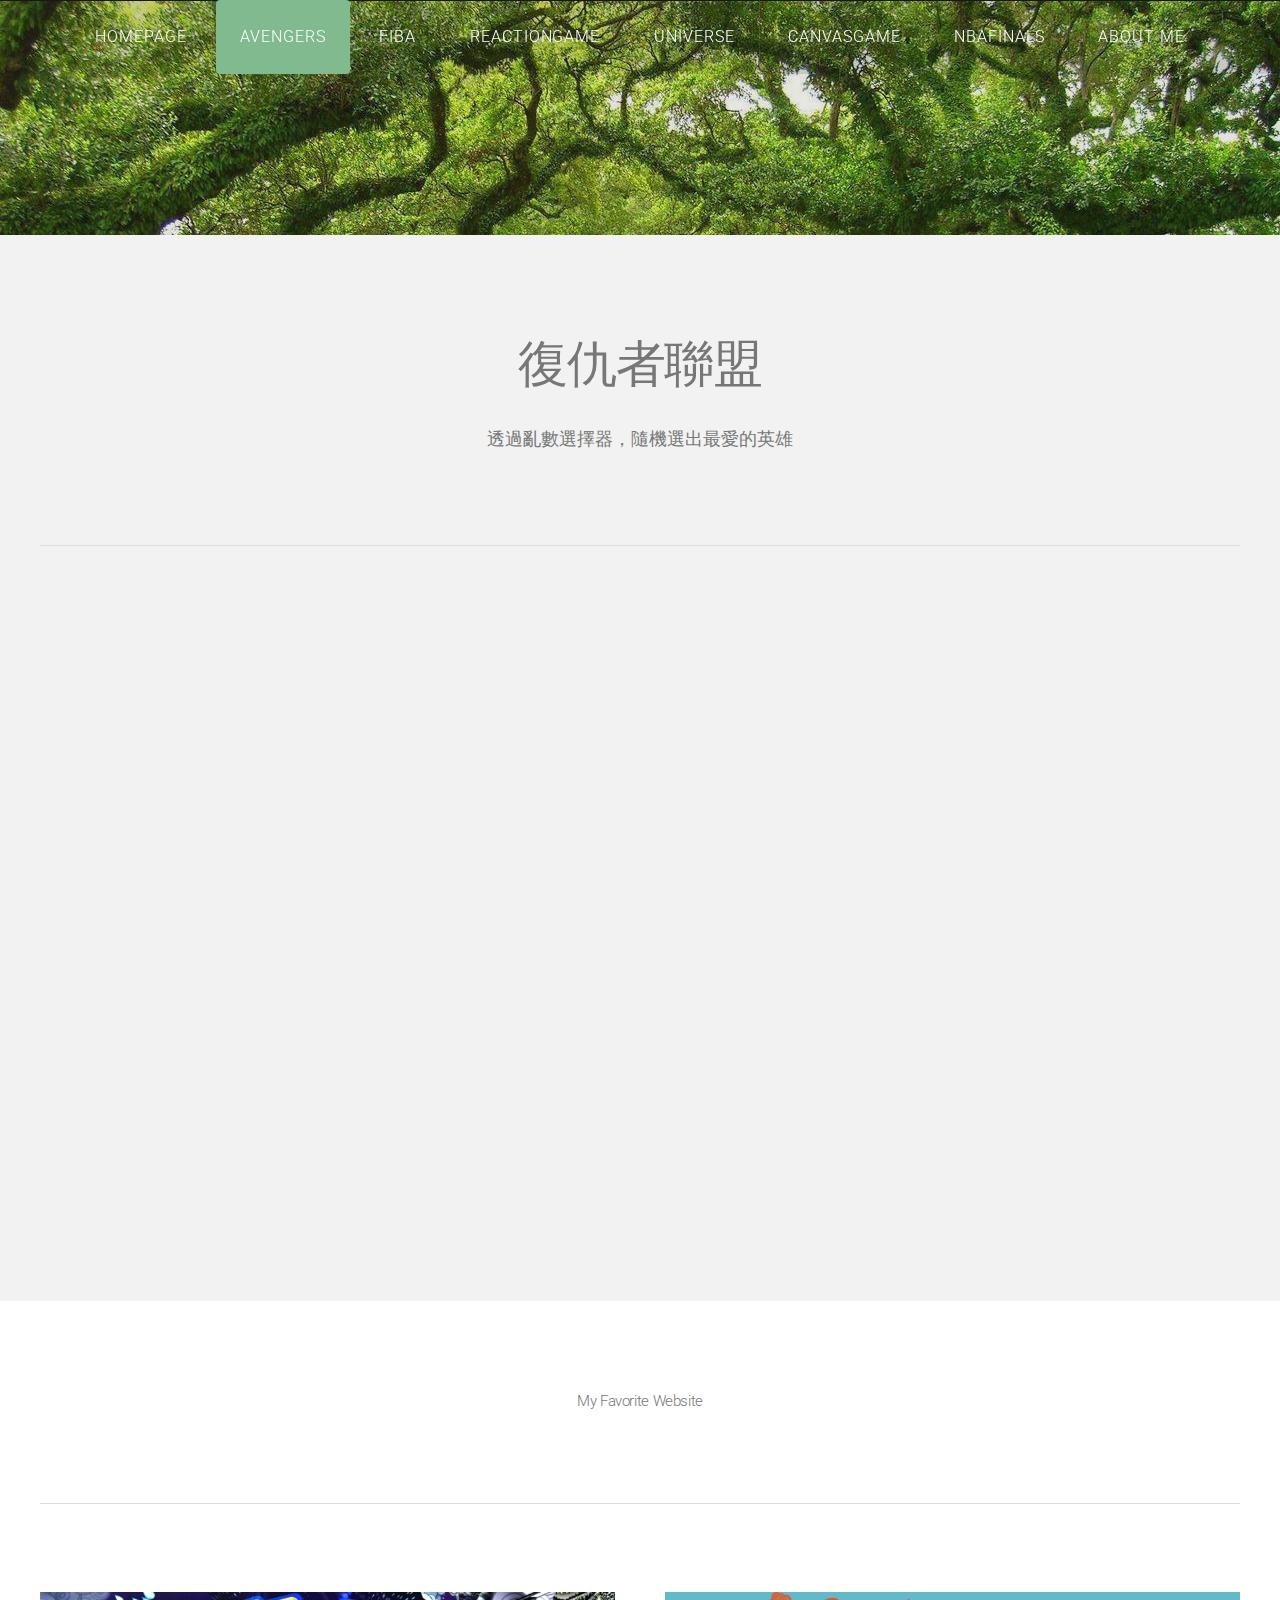
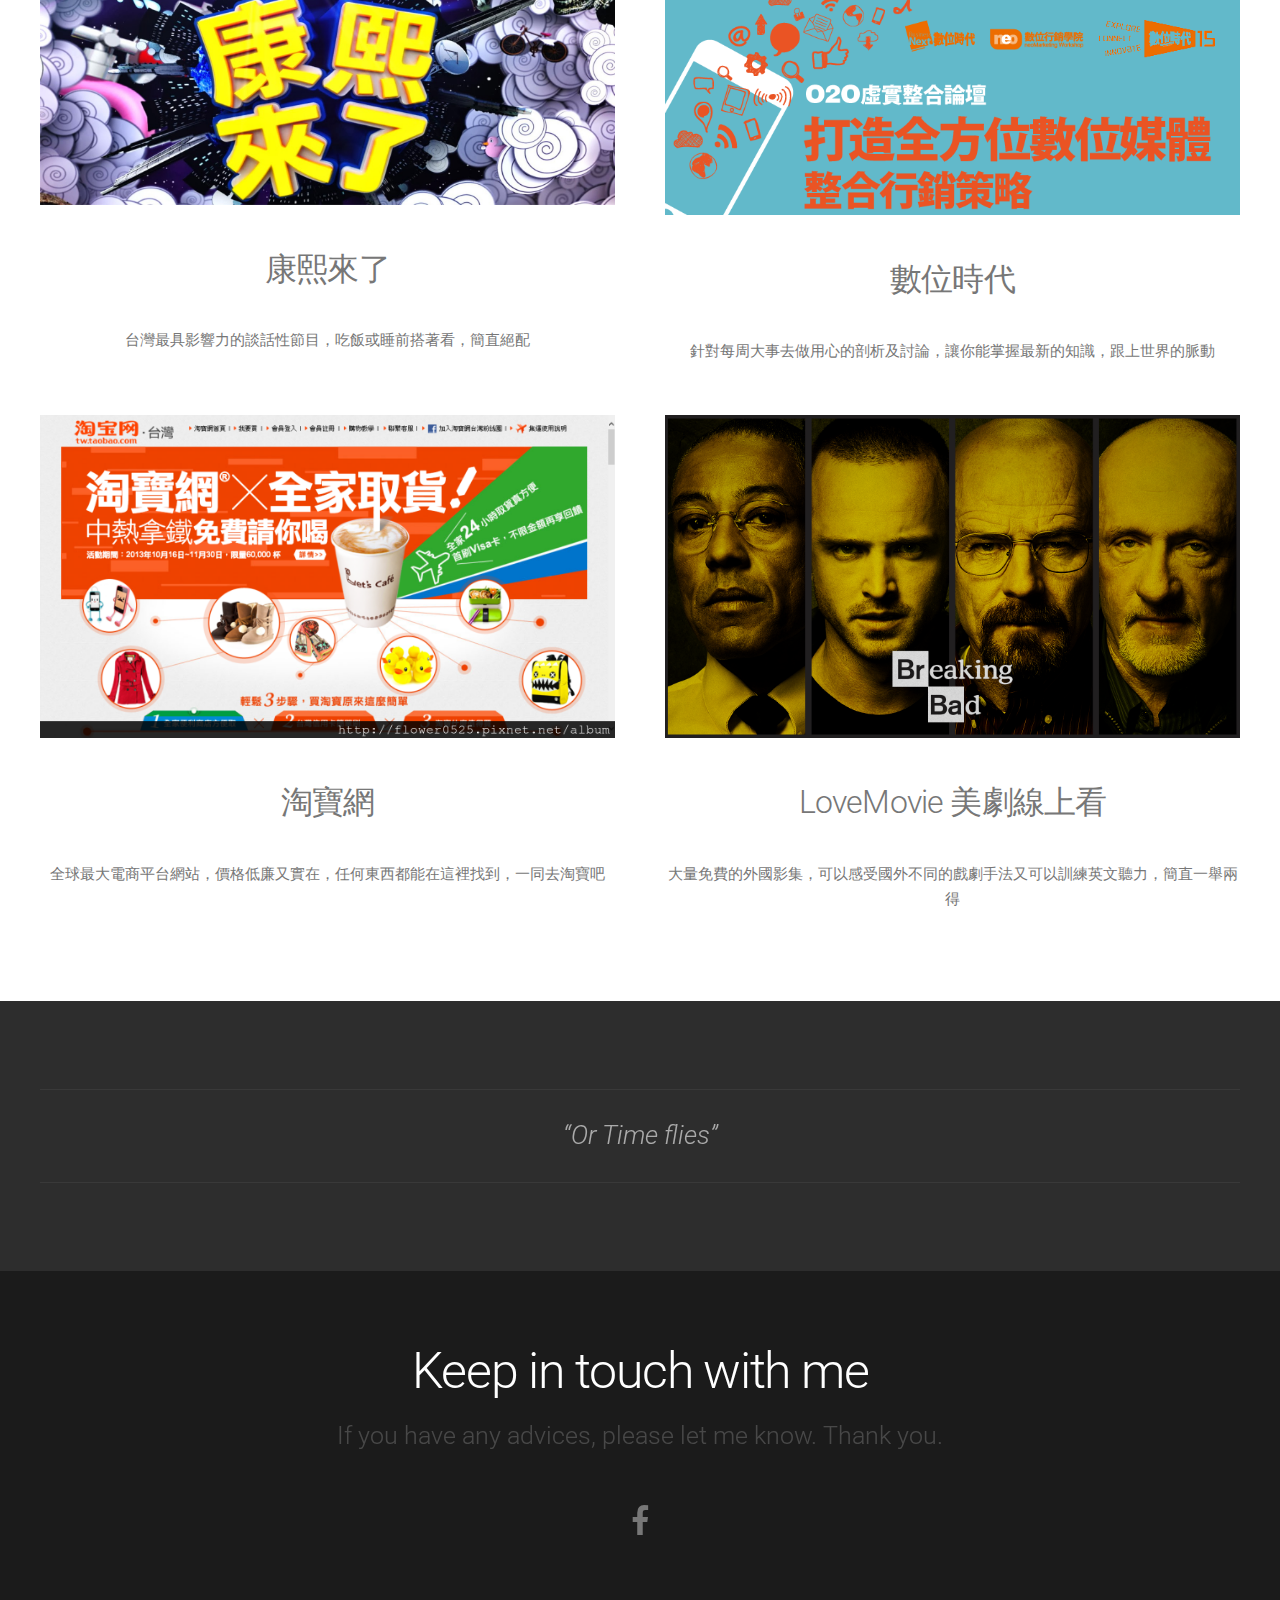
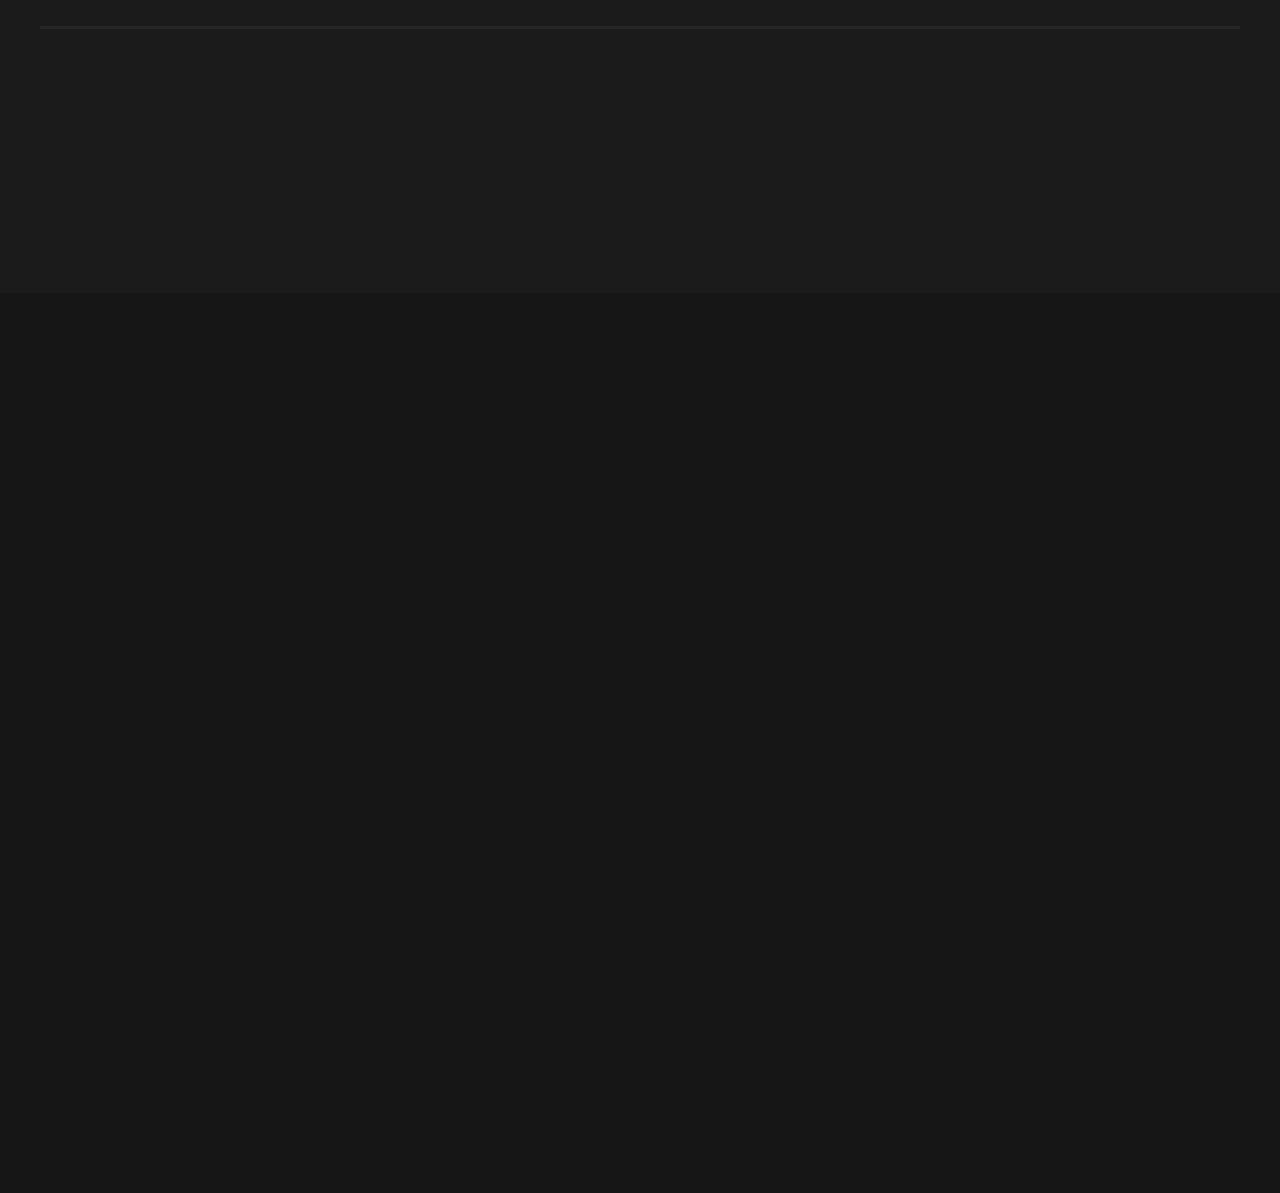
==== Template/index1.html @ 56930faa "Add files via upload" ====
<html>
	<head>
		<title>MikeWebsite</title>
		<meta http-equiv="content-type" content="text/html; charset=utf-8" />
		<meta name="description" content="" />
		<meta name="keywords" content="" />
		<link href='http://fonts.googleapis.com/css?family=Roboto:400,100,300,700,500,900' rel='stylesheet' type='text/css'>
		<script src="http://ajax.googleapis.com/ajax/libs/jquery/1.11.0/jquery.min.js"></script>
		<script src="js/skel.min.js"></script>
		<script src="js/skel-panels.min.js"></script>
		<script src="js/init.js"></script>
		<noscript>
			<link rel="stylesheet" href="css/skel-noscript.css" />
			<link rel="stylesheet" href="css/style.css" />
			<link rel="stylesheet" href="css/style-desktop.css" />
		</noscript>
	</head>
	<body class="homepage">

	<!-- Header -->
		<div id="header">
			<div id="nav-wrapper"> 
				<!-- Nav -->
				<nav id="nav">
					<ul>
						<li><a href="index.html" >Homepage</a></li>
                        <li class="active"><a href="index1.html" class="button button-style">Avengers</a></li>
						<li><a href="index2.html">FIBA</a></li>
						<li><a href="index3.html">ReactionGame</a></li>
                        <li><a href="index4.html">Universe</a></li>
                        <li><a href="index5.html">CanvasGame</a></li>
                        <li><a href="index6.html">NBAFinals</a></li>
                        <li><a href="intro.html">About me</a></li>
					</ul>
				</nav>
			</div>
			

	<!-- Featured -->
		<div id="featured">
			<div class="container">
				<header>
					<h2>復仇者聯盟</h2>
				</header>
				<p>透過亂數選擇器，隨機選出最愛的英雄 </p>
				<hr />
                <iframe src="https://tookapillinibiza.github.io/HTML_HW1_RandomSelector/index.html" width="800" height="550" scrolling="no"></iframe>
            </div>
        </div>
                
<!-- Main -->
		<div id="main">
			<div id="content" class="container">
                <h2>My Favorite Website</h2>
                <hr>
				<div class="row">
					<section class="6u">
						<a href="https://www.youtube.com/channel/UC-z9BI8hMHNPrvnccyWgjyg" class="image full"><img src="images/kesi.jpg" alt=""></a>
						<header>
							<h2>康熙來了</h2>
						</header>
						<p>台灣最具影響力的談話性節目，吃飯或睡前搭著看，簡直絕配</p>
					</section>				
					<section class="6u">
						<a href="http://www.bnext.com.tw/" class="image full"><img src="images/media.jpg" alt=""></a>
						<header>
							<h2>數位時代</h2>
						</header>
						<p>針對每周大事去做用心的剖析及討論，讓你能掌握最新的知識，跟上世界的脈動</p>
					</section>				
				</div>

				<div class="row">
					<section class="6u">
						<a href="https://world.taobao.com/" class="image full"><img src="images/taobao.jpg" alt=""></a>
						<header>
							<h2>淘寶網</h2>
						</header>
						<p>全球最大電商平台網站，價格低廉又實在，任何東西都能在這裡找到，一同去淘寶吧</p>
					</section>				
					<section class="6u">
						<a href="http://www.lm-us.com/%E7%B5%95%E5%91%BD%E6%AF%92%E5%B8%AB-%E7%AC%AC1%E5%AD%A3%E7%AC%AC1%E9%9B%86-breaking-bad-s1ep1-%E7%BE%8E%E5%8A%87%E7%B7%9A%E4%B8%8A%E7%9C%8B/" class="image full"><img src="images/breakingbad.jpg" alt=""></a>
						<header>
							<h2>LoveMovie 美劇線上看</h2>
						</header>
						<p>大量免費的外國影集，可以感受國外不同的戲劇手法又可以訓練英文聽力，簡直一舉兩得</p>
					</section>				
				</div>
			
			</div>
		</div>

	<!-- Tweet -->
		<div id="tweet">
			<div class="container">
				<section>
					<blockquote>&ldquo;Or Time flies&rdquo;</blockquote>
				</section>
			</div>
		</div>

	<!-- Footer -->
		<div id="footer">
			<div class="container">
				<section>
					<header>
						<h2>Keep in touch with me</h2>
						<span class="byline">If you have any advices, please let me know. Thank you.</span>
					</header>
					<ul class="contact">
						
						<li class="active"><a href="https://www.facebook.com/chunyueh.chiu" class="fa fa-facebook"><span>Facebook</span></a></li>
						
					</ul>
				</section>
			</div>
		</div>

	<!-- Copyright -->
		<div id="copyright">
			<div class="container">
			</div>
		</div>

	</body>
</html>
---- Template/css/skel-noscript.css ----
/* Resets (http://meyerweb.com/eric/tools/css/reset/ | v2.0 | 20110126 | License: none (public domain)) */

	html,body,div,span,applet,object,iframe,h1,h2,h3,h4,h5,h6,p,blockquote,pre,a,abbr,acronym,address,big,cite,code,del,dfn,em,img,ins,kbd,q,s,samp,small,strike,strong,sub,sup,tt,var,b,u,i,center,dl,dt,dd,ol,ul,li,fieldset,form,label,legend,table,caption,tbody,tfoot,thead,tr,th,td,article,aside,canvas,details,embed,figure,figcaption,footer,header,hgroup,menu,nav,output,ruby,section,summary,time,mark,audio,video{margin:0;padding:0;border:0;font-size:100%;font:inherit;vertical-align:baseline;}article,aside,details,figcaption,figure,footer,header,hgroup,menu,nav,section{display:block;}body{line-height:1;}ol,ul{list-style:none;}blockquote,q{quotes:none;}blockquote:before,blockquote:after,q:before,q:after{content:'';content:none;}table{border-collapse:collapse;border-spacing:0;}body{-webkit-text-size-adjust:none}

/* Box Model */

	*, *:before, *:after {
		-moz-box-sizing: border-box;
		-webkit-box-sizing: border-box;
		-o-box-sizing: border-box;
		-ms-box-sizing: border-box;
		box-sizing: border-box;
	}

/* Container */

	body {
		min-width: 1200px;
	}

	.container {
		width: 1200px;
		margin-left: auto;
		margin-right: auto;
	}

	/* Modifiers */
	
		.container.small {
			width: 900px;
		}

		.container.big {
			width: 100%;
			max-width: 1500px;
			min-width: 1200px;
		}

/* Grid */

	/* Cells */

		.\31 2u { width: 100% }
		.\31 1u { width: 91.6666666667% }
		.\31 0u { width: 83.3333333333% }
		.\39 u { width: 75% }
		.\38 u { width: 66.6666666667% }
		.\37 u { width: 58.3333333333% }
		.\36 u { width: 50% }
		.\35 u { width: 41.6666666667% }
		.\34 u { width: 33.3333333333% }
		.\33 u { width: 25% }
		.\32 u { width: 16.6666666667% }
		.\31 u { width: 8.3333333333% }
		.\-11u { margin-left: 91.6666666667% }
		.\-10u { margin-left: 83.3333333333% }
		.\-9u { margin-left: 75% }
		.\-8u { margin-left: 66.6666666667% }
		.\-7u { margin-left: 58.3333333333% }
		.\-6u { margin-left: 50% }
		.\-5u { margin-left: 41.6666666667% }
		.\-4u { margin-left: 33.3333333333%; 
                margin-top : 33.3333333333%;}
		.\-3u { margin-left: 25% }
		.\-2u { margin-left: 16.6666666667% }
		.\-1u { margin-left: 8.3333333333% }

		.row > * {
			padding: 50px 0 0 50px;
			float: left;
			-moz-box-sizing: border-box;
			-webkit-box-sizing: border-box;
			-o-box-sizing: border-box;
			-ms-box-sizing: border-box;
			box-sizing: border-box;
		}

		.row + .row > * {
			padding-top: 100px;
		}

		.row {
            margin-top: 50px;
			margin-left: -50px;
		}

	/* Rows */

		.row:after {
			content: '';
			display: block;
			clear: both;
			height: 0;
		}

		.row:first-child > * {
			padding-top: 0;
		}

		.row > * {
			padding-top: 0;
		}

		/* Modifiers */

			/* Flush */

				.row.flush {
					margin-left: 0;
				}

				.row.flush > * {
					padding: 0 !important;
				}

			/* Quarter */

				.row.quarter > * {
					padding: 12.5px 0 0 12.5px;
				}

				.row.quarter + .row.quarter > * {
					padding-top: 12.5px;
				}

				.row.quarter {
					margin-left: -12.5px;
				}

			/* Half */

				.row.half > * {
					padding: 25px 0 0 25px;
				}

				.row.half + .row.half > * {
					padding-top: 25px;
				}

				.row.half {
					margin-left: -25px;
				}

			/* One and (a) Half */

				.row.oneandhalf > * {
					padding: 75px 0 0 75px;
				}

				.row.oneandhalf + .row.oneandhalf > * {
					padding-top: 75px;
				}

				.row.oneandhalf {
					margin-left: -75px;
				}

			/* Double */

				.row.double > * {
					padding: 100px 0 0 100px;
				}

				.row.double + .row.double > * {
					padding-top: 100px;
				}

				.row.double {
					margin-left: -100px;
				}
---- Template/css/style.css ----
/*
	Linear by TEMPLATED
    templated.co @templatedco
    Released for free under the Creative Commons Attribution 3.0 license (templated.co/license)
*/

@charset 'UTF-8';

@font-face{font-family:'FontAwesome';src:url('font/fontawesome-webfont.eot?v=4.0.1');src:url('font/fontawesome-webfont.eot?#iefix&v=4.0.1') format('embedded-opentype'),url('font/fontawesome-webfont.woff?v=4.0.1') format('woff'),url('font/fontawesome-webfont.ttf?v=4.0.1') format('truetype'),url('font/fontawesome-webfont.svg?v=4.0.1#fontawesomeregular') format('svg');font-weight:normal;font-style:normal}

/*********************************************************************************/
/* Basic                                                                         */
/*********************************************************************************/

	body
	{
		margin: 0;
		padding: 0;
		background: #161616;
	}

	body,input,textarea,select
	{
		font-family: 'Roboto', sans-serif;
		font-size: 11pt;
		font-weight: 300;
		line-height: 1.75em;
		color: #777;
	}

	h1,h2,h3,h4,h5,h6
	{
		font-weight: 300;
		color: #777;
	}
	
		h2
		{
			letter-spacing: -0.025em;
		}
	
		h1 a, h2 a, h3 a, h4 a, h5 a, h6 a
		{
			color: inherit;
			text-decoration: none;
		}
		
	strong, b
	{
		font-weight: 500;
		color: #000000;
	}
	
	em, i
	{
		font-style: italic;
	}

	a
	{
		text-decoration: none;
		color: #80BA8E;
	}
	
	a:hover
	{
		text-decoration: underline;
	}

	sub
	{
		position: relative;
		top: 0.5em;
		font-size: 0.8em;
	}
	
	sup
	{
		position: relative;
		top: -0.5em;
		font-size: 0.8em;
	}
	
	hr
	{
		border: 0;
		border-top: solid 1px #ddd;
		margin: 6em 0 0 0;
		padding: 6em 0 0 0;
	}
	
	blockquote
	{
		border-left: solid 0.5em #ddd;
		padding: 1em 0 1em 2em;
		font-style: italic;
	}
	
	p, ul, ol, dl, table
	{
		margin-bottom: 1em;
	}

	header
	{
		margin-bottom: 1.6em;
	}
	
		header h2
		{
		}

		header .byline
		{
			display: block;
			margin: 1.5em 0 0 0;
			padding: 0 0 0.5em 0;
		}
		
	footer
	{
		margin-top: 1em;
	}

	br.clear
	{
		clear: both;
	}

	.pennant
	{
		color: #bbb;
	}

	/* Sections/Articles */
	
		section,
		article
		{
			margin-bottom: 3em;
		}
		
		section > :last-child,
		article > :last-child
		{
			margin-bottom: 0;
		}

		section:last-child,
		article:last-child
		{
			margin-bottom: 0;
		}

		.row > section,
		.row > article
		{
			margin-bottom: 0;
		}

	/* Images */

		.image
		{
			display: inline-block;
		}
		
			.image img
			{
				display: block;
				width: 100%;
			}

			.image.featured
			{
				display: block;
				width: 100%;
				margin: 0 0 2em 0;
			}
			
			.image.full
			{
				display: block;
				width: 100%;
				margin-bottom: 2em;
			}
			
			.image.left
			{
				float: left;
				margin: 0 2em 2em 0;
			}
			
			.image.centered
			{
				display: block;
				margin: 0 0 2em 0;
			}

				.image.centered img
				{
					margin: 0 auto;
					width: auto;
				}

	/* Lists */

		ul.default
		{
			margin: 0;
			padding: 0em 0em 1.5em 0em;
			list-style: none;
		}
		
			ul.default li
			{
				padding: 0.60em 0em;
				font-size: 0.95em;
				border-top: 1px solid;
				border-color: rgba(0,0,0,.1);
			}		
		
			ul.default li:first-child
			{
				padding-top: 0;
				border-top: none;
			}
	
			ul.default {
			}
		
		ul.style li {
			margin: 0;
			padding: 2em 0em 1.5em 0em;
			border-top: 1px solid;
			border-color: rgba(0,0,0,.1);
		}
		
		ul.style li:first-child
		{
			padding-top: 0;
			border-top: none;
		}
		
		ul.style img {
			float: left;
			margin-right: 20px;
		}
		
		ul.style a {
			color: #434343;
		}
		
		ul.style .posted {
			padding: 0em 0em 1em 0em;
			letter-spacing: 1px;
			text-transform: uppercase;
			font-size: 8pt;
			color: #A2A2A2;
		}
		
		ul.style .first {
			padding-top: 0px;
			border-top: none;
		}
							

	/* Buttons */
		
	.button
	{
		position: relative;
		display: inline-block;
		background: #80BA8E;
		padding: 0.8em 2em;
		text-decoration: none !important;
		font-size: 1.2em;
		font-weight: 300;
		color: #FFF !important;
		-moz-transition: color 0.35s ease-in-out, background-color 0.35s ease-in-out;
		-webkit-transition: color 0.35s ease-in-out, background-color 0.35s ease-in-out;
		-o-transition: color 0.35s ease-in-out, background-color 0.35s ease-in-out;
		-ms-transition: color 0.35s ease-in-out, background-color 0.35s ease-in-out;
		transition: color 0.35s ease-in-out, background-color 0.35s ease-in-out;
		text-align: center;
		border-radius: 0.25em;
	}

	.button:hover
	{
		background: #70AA7E;
		color: #FFF !important;
	}

/*********************************************************************************/
/* Icons                                                                         */
/* Powered by Font Awesome by Dave Gandy | http://fontawesome.io                 */
/* Licensed under the SIL OFL 1.1 (font), MIT (CSS)                              */
/*********************************************************************************/

	.fa
	{
		text-decoration: none;
	}

		.fa.solo
		{
		}
		
			.fa.solo span
			{
				display: none;
			}

		.fa:before
		{
			display:inline-block;
			font-family: FontAwesome;
			font-size: 1.25em;
			text-decoration: none;
			font-style: normal;
			font-weight: normal;
			line-height: 1;
			-webkit-font-smoothing:antialiased;
			-moz-osx-font-smoothing:grayscale;
		}

		.fa-lg{font-size:1.3333333333333333em;line-height:.75em;vertical-align:-15%}
		.fa-2x{font-size:2em}
		.fa-3x{font-size:3em}
		.fa-4x{font-size:4em}
		.fa-5x{font-size:5em}
		.fa-fw{width:1.2857142857142858em;text-align:center}
		.fa-ul{padding-left:0;margin-left:2.142857142857143em;list-style-type:none}.fa-ul>li{position:relative}
		.fa-li{position:absolute;left:-2.142857142857143em;width:2.142857142857143em;top:.14285714285714285em;text-align:center}.fa-li.fa-lg{left:-1.8571428571428572em}
		.fa-border{padding:.2em .25em .15em;border:solid .08em #eee;border-radius:.1em}
		.pull-right{float:right}
		.pull-left{float:left}
		.fa.pull-left{margin-right:.3em}
		.fa.pull-right{margin-left:.3em}
		.fa-spin{-webkit-animation:spin 2s infinite linear;-moz-animation:spin 2s infinite linear;-o-animation:spin 2s infinite linear;animation:spin 2s infinite linear}
		@-moz-keyframes spin{0%{-moz-transform:rotate(0deg)} 100%{-moz-transform:rotate(359deg)}}@-webkit-keyframes spin{0%{-webkit-transform:rotate(0deg)} 100%{-webkit-transform:rotate(359deg)}}@-o-keyframes spin{0%{-o-transform:rotate(0deg)} 100%{-o-transform:rotate(359deg)}}@-ms-keyframes spin{0%{-ms-transform:rotate(0deg)} 100%{-ms-transform:rotate(359deg)}}@keyframes spin{0%{transform:rotate(0deg)} 100%{transform:rotate(359deg)}}.fa-rotate-90{filter:progid:DXImageTransform.Microsoft.BasicImage(rotation=1);-webkit-transform:rotate(90deg);-moz-transform:rotate(90deg);-ms-transform:rotate(90deg);-o-transform:rotate(90deg);transform:rotate(90deg)}
		.fa-rotate-180{filter:progid:DXImageTransform.Microsoft.BasicImage(rotation=2);-webkit-transform:rotate(180deg);-moz-transform:rotate(180deg);-ms-transform:rotate(180deg);-o-transform:rotate(180deg);transform:rotate(180deg)}
		.fa-rotate-270{filter:progid:DXImageTransform.Microsoft.BasicImage(rotation=3);-webkit-transform:rotate(270deg);-moz-transform:rotate(270deg);-ms-transform:rotate(270deg);-o-transform:rotate(270deg);transform:rotate(270deg)}
		.fa-flip-horizontal{filter:progid:DXImageTransform.Microsoft.BasicImage(rotation=0, mirror=1);-webkit-transform:scale(-1, 1);-moz-transform:scale(-1, 1);-ms-transform:scale(-1, 1);-o-transform:scale(-1, 1);transform:scale(-1, 1)}
		.fa-flip-vertical{filter:progid:DXImageTransform.Microsoft.BasicImage(rotation=2, mirror=1);-webkit-transform:scale(1, -1);-moz-transform:scale(1, -1);-ms-transform:scale(1, -1);-o-transform:scale(1, -1);transform:scale(1, -1)}
		.fa-stack{position:relative;display:inline-block;width:2em;height:2em;line-height:2em;vertical-align:middle}
		.fa-stack-1x,.fa-stack-2x{position:absolute;left:0;width:100%;text-align:center}
		.fa-stack-1x{line-height:inherit}
		.fa-stack-2x{font-size:2em}
		.fa-inverse{color:#fff}
		.fa-glass:before{content:"\f000"}
		.fa-music:before{content:"\f001"}
		.fa-search:before{content:"\f002"}
		.fa-envelope-o:before{content:"\f003"}
		.fa-heart:before{content:"\f004"}
		.fa-star:before{content:"\f005"}
		.fa-star-o:before{content:"\f006"}
		.fa-user:before{content:"\f007"}
		.fa-film:before{content:"\f008"}
		.fa-th-large:before{content:"\f009"}
		.fa-th:before{content:"\f00a"}
		.fa-th-list:before{content:"\f00b"}
		.fa-check:before{content:"\f00c"}
		.fa-times:before{content:"\f00d"}
		.fa-search-plus:before{content:"\f00e"}
		.fa-search-minus:before{content:"\f010"}
		.fa-power-off:before{content:"\f011"}
		.fa-signal:before{content:"\f012"}
		.fa-gear:before,.fa-cog:before{content:"\f013"}
		.fa-trash-o:before{content:"\f014"}
		.fa-home:before{content:"\f015"}
		.fa-file-o:before{content:"\f016"}
		.fa-clock-o:before{content:"\f017"}
		.fa-road:before{content:"\f018"}
		.fa-download:before{content:"\f019"}
		.fa-arrow-circle-o-down:before{content:"\f01a"}
		.fa-arrow-circle-o-up:before{content:"\f01b"}
		.fa-inbox:before{content:"\f01c"}
		.fa-play-circle-o:before{content:"\f01d"}
		.fa-rotate-right:before,.fa-repeat:before{content:"\f01e"}
		.fa-refresh:before{content:"\f021"}
		.fa-list-alt:before{content:"\f022"}
		.fa-lock:before{content:"\f023"}
		.fa-flag:before{content:"\f024"}
		.fa-headphones:before{content:"\f025"}
		.fa-volume-off:before{content:"\f026"}
		.fa-volume-down:before{content:"\f027"}
		.fa-volume-up:before{content:"\f028"}
		.fa-qrcode:before{content:"\f029"}
		.fa-barcode:before{content:"\f02a"}
		.fa-tag:before{content:"\f02b"}
		.fa-tags:before{content:"\f02c"}
		.fa-book:before{content:"\f02d"}
		.fa-bookmark:before{content:"\f02e"}
		.fa-print:before{content:"\f02f"}
		.fa-camera:before{content:"\f030"}
		.fa-font:before{content:"\f031"}
		.fa-bold:before{content:"\f032"}
		.fa-italic:before{content:"\f033"}
		.fa-text-height:before{content:"\f034"}
		.fa-text-width:before{content:"\f035"}
		.fa-align-left:before{content:"\f036"}
		.fa-align-center:before{content:"\f037"}
		.fa-align-right:before{content:"\f038"}
		.fa-align-justify:before{content:"\f039"}
		.fa-list:before{content:"\f03a"}
		.fa-dedent:before,.fa-outdent:before{content:"\f03b"}
		.fa-indent:before{content:"\f03c"}
		.fa-video-camera:before{content:"\f03d"}
		.fa-picture-o:before{content:"\f03e"}
		.fa-pencil:before{content:"\f040"}
		.fa-map-marker:before{content:"\f041"}
		.fa-adjust:before{content:"\f042"}
		.fa-tint:before{content:"\f043"}
		.fa-edit:before,.fa-pencil-square-o:before{content:"\f044"}
		.fa-share-square-o:before{content:"\f045"}
		.fa-check-square-o:before{content:"\f046"}
		.fa-move:before{content:"\f047"}
		.fa-step-backward:before{content:"\f048"}
		.fa-fast-backward:before{content:"\f049"}
		.fa-backward:before{content:"\f04a"}
		.fa-play:before{content:"\f04b"}
		.fa-pause:before{content:"\f04c"}
		.fa-stop:before{content:"\f04d"}
		.fa-forward:before{content:"\f04e"}
		.fa-fast-forward:before{content:"\f050"}
		.fa-step-forward:before{content:"\f051"}
		.fa-eject:before{content:"\f052"}
		.fa-chevron-left:before{content:"\f053"}
		.fa-chevron-right:before{content:"\f054"}
		.fa-plus-circle:before{content:"\f055"}
		.fa-minus-circle:before{content:"\f056"}
		.fa-times-circle:before{content:"\f057"}
		.fa-check-circle:before{content:"\f058"}
		.fa-question-circle:before{content:"\f059"}
		.fa-info-circle:before{content:"\f05a"}
		.fa-crosshairs:before{content:"\f05b"}
		.fa-times-circle-o:before{content:"\f05c"}
		.fa-check-circle-o:before{content:"\f05d"}
		.fa-ban:before{content:"\f05e"}
		.fa-arrow-left:before{content:"\f060"}
		.fa-arrow-right:before{content:"\f061"}
		.fa-arrow-up:before{content:"\f062"}
		.fa-arrow-down:before{content:"\f063"}
		.fa-mail-forward:before,.fa-share:before{content:"\f064"}
		.fa-resize-full:before{content:"\f065"}
		.fa-resize-small:before{content:"\f066"}
		.fa-plus:before{content:"\f067"}
		.fa-minus:before{content:"\f068"}
		.fa-asterisk:before{content:"\f069"}
		.fa-exclamation-circle:before{content:"\f06a"}
		.fa-gift:before{content:"\f06b"}
		.fa-leaf:before{content:"\f06c"}
		.fa-fire:before{content:"\f06d"}
		.fa-eye:before{content:"\f06e"}
		.fa-eye-slash:before{content:"\f070"}
		.fa-warning:before,.fa-exclamation-triangle:before{content:"\f071"}
		.fa-plane:before{content:"\f072"}
		.fa-calendar:before{content:"\f073"}
		.fa-random:before{content:"\f074"}
		.fa-comment:before{content:"\f075"}
		.fa-magnet:before{content:"\f076"}
		.fa-chevron-up:before{content:"\f077"}
		.fa-chevron-down:before{content:"\f078"}
		.fa-retweet:before{content:"\f079"}
		.fa-shopping-cart:before{content:"\f07a"}
		.fa-folder:before{content:"\f07b"}
		.fa-folder-open:before{content:"\f07c"}
		.fa-resize-vertical:before{content:"\f07d"}
		.fa-resize-horizontal:before{content:"\f07e"}
		.fa-bar-chart-o:before{content:"\f080"}
		.fa-twitter-square:before{content:"\f081"}
		.fa-facebook-square:before{content:"\f082"}
		.fa-camera-retro:before{content:"\f083"}
		.fa-key:before{content:"\f084"}
		.fa-gears:before,.fa-cogs:before{content:"\f085"}
		.fa-comments:before{content:"\f086"}
		.fa-thumbs-o-up:before{content:"\f087"}
		.fa-thumbs-o-down:before{content:"\f088"}
		.fa-star-half:before{content:"\f089"}
		.fa-heart-o:before{content:"\f08a"}
		.fa-sign-out:before{content:"\f08b"}
		.fa-linkedin-square:before{content:"\f08c"}
		.fa-thumb-tack:before{content:"\f08d"}
		.fa-external-link:before{content:"\f08e"}
		.fa-sign-in:before{content:"\f090"}
		.fa-trophy:before{content:"\f091"}
		.fa-github-square:before{content:"\f092"}
		.fa-upload:before{content:"\f093"}
		.fa-lemon-o:before{content:"\f094"}
		.fa-phone:before{content:"\f095"}
		.fa-square-o:before{content:"\f096"}
		.fa-bookmark-o:before{content:"\f097"}
		.fa-phone-square:before{content:"\f098"}
		.fa-twitter:before{content:"\f099"}
		.fa-facebook:before{content:"\f09a"}
		.fa-github:before{content:"\f09b"}
		.fa-unlock:before{content:"\f09c"}
		.fa-credit-card:before{content:"\f09d"}
		.fa-rss:before{content:"\f09e"}
		.fa-hdd-o:before{content:"\f0a0"}
		.fa-bullhorn:before{content:"\f0a1"}
		.fa-bell:before{content:"\f0f3"}
		.fa-certificate:before{content:"\f0a3"}
		.fa-hand-o-right:before{content:"\f0a4"}
		.fa-hand-o-left:before{content:"\f0a5"}
		.fa-hand-o-up:before{content:"\f0a6"}
		.fa-hand-o-down:before{content:"\f0a7"}
		.fa-arrow-circle-left:before{content:"\f0a8"}
		.fa-arrow-circle-right:before{content:"\f0a9"}
		.fa-arrow-circle-up:before{content:"\f0aa"}
		.fa-arrow-circle-down:before{content:"\f0ab"}
		.fa-globe:before{content:"\f0ac"}
		.fa-wrench:before{content:"\f0ad"}
		.fa-tasks:before{content:"\f0ae"}
		.fa-filter:before{content:"\f0b0"}
		.fa-briefcase:before{content:"\f0b1"}
		.fa-fullscreen:before{content:"\f0b2"}
		.fa-group:before{content:"\f0c0"}
		.fa-chain:before,.fa-link:before{content:"\f0c1"}
		.fa-cloud:before{content:"\f0c2"}
		.fa-flask:before{content:"\f0c3"}
		.fa-cut:before,.fa-scissors:before{content:"\f0c4"}
		.fa-copy:before,.fa-files-o:before{content:"\f0c5"}
		.fa-paperclip:before{content:"\f0c6"}
		.fa-save:before,.fa-floppy-o:before{content:"\f0c7"}
		.fa-square:before{content:"\f0c8"}
		.fa-reorder:before{content:"\f0c9"}
		.fa-list-ul:before{content:"\f0ca"}
		.fa-list-ol:before{content:"\f0cb"}
		.fa-strikethrough:before{content:"\f0cc"}
		.fa-underline:before{content:"\f0cd"}
		.fa-table:before{content:"\f0ce"}
		.fa-magic:before{content:"\f0d0"}
		.fa-truck:before{content:"\f0d1"}
		.fa-pinterest:before{content:"\f0d2"}
		.fa-pinterest-square:before{content:"\f0d3"}
		.fa-google-plus-square:before{content:"\f0d4"}
		.fa-google-plus:before{content:"\f0d5"}
		.fa-money:before{content:"\f0d6"}
		.fa-caret-down:before{content:"\f0d7"}
		.fa-caret-up:before{content:"\f0d8"}
		.fa-caret-left:before{content:"\f0d9"}
		.fa-caret-right:before{content:"\f0da"}
		.fa-columns:before{content:"\f0db"}
		.fa-unsorted:before,.fa-sort:before{content:"\f0dc"}
		.fa-sort-down:before,.fa-sort-asc:before{content:"\f0dd"}
		.fa-sort-up:before,.fa-sort-desc:before{content:"\f0de"}
		.fa-envelope:before{content:"\f0e0"}
		.fa-linkedin:before{content:"\f0e1"}
		.fa-rotate-left:before,.fa-undo:before{content:"\f0e2"}
		.fa-legal:before,.fa-gavel:before{content:"\f0e3"}
		.fa-dashboard:before,.fa-tachometer:before{content:"\f0e4"}
		.fa-comment-o:before{content:"\f0e5"}
		.fa-comments-o:before{content:"\f0e6"}
		.fa-flash:before,.fa-bolt:before{content:"\f0e7"}
		.fa-sitemap:before{content:"\f0e8"}
		.fa-umbrella:before{content:"\f0e9"}
		.fa-paste:before,.fa-clipboard:before{content:"\f0ea"}
		.fa-lightbulb-o:before{content:"\f0eb"}
		.fa-exchange:before{content:"\f0ec"}
		.fa-cloud-download:before{content:"\f0ed"}
		.fa-cloud-upload:before{content:"\f0ee"}
		.fa-user-md:before{content:"\f0f0"}
		.fa-stethoscope:before{content:"\f0f1"}
		.fa-suitcase:before{content:"\f0f2"}
		.fa-bell-o:before{content:"\f0a2"}
		.fa-coffee:before{content:"\f0f4"}
		.fa-cutlery:before{content:"\f0f5"}
		.fa-file-text-o:before{content:"\f0f6"}
		.fa-building:before{content:"\f0f7"}
		.fa-hospital:before{content:"\f0f8"}
		.fa-ambulance:before{content:"\f0f9"}
		.fa-medkit:before{content:"\f0fa"}
		.fa-fighter-jet:before{content:"\f0fb"}
		.fa-beer:before{content:"\f0fc"}
		.fa-h-square:before{content:"\f0fd"}
		.fa-plus-square:before{content:"\f0fe"}
		.fa-angle-double-left:before{content:"\f100"}
		.fa-angle-double-right:before{content:"\f101"}
		.fa-angle-double-up:before{content:"\f102"}
		.fa-angle-double-down:before{content:"\f103"}
		.fa-angle-left:before{content:"\f104"}
		.fa-angle-right:before{content:"\f105"}
		.fa-angle-up:before{content:"\f106"}
		.fa-angle-down:before{content:"\f107"}
		.fa-desktop:before{content:"\f108"}
		.fa-laptop:before{content:"\f109"}
		.fa-tablet:before{content:"\f10a"}
		.fa-mobile-phone:before,.fa-mobile:before{content:"\f10b"}
		.fa-circle-o:before{content:"\f10c"}
		.fa-quote-left:before{content:"\f10d"}
		.fa-quote-right:before{content:"\f10e"}
		.fa-spinner:before{content:"\f110"}
		.fa-circle:before{content:"\f111"}
		.fa-mail-reply:before,.fa-reply:before{content:"\f112"}
		.fa-github-alt:before{content:"\f113"}
		.fa-folder-o:before{content:"\f114"}
		.fa-folder-open-o:before{content:"\f115"}
		.fa-expand-o:before{content:"\f116"}
		.fa-collapse-o:before{content:"\f117"}
		.fa-smile-o:before{content:"\f118"}
		.fa-frown-o:before{content:"\f119"}
		.fa-meh-o:before{content:"\f11a"}
		.fa-gamepad:before{content:"\f11b"}
		.fa-keyboard-o:before{content:"\f11c"}
		.fa-flag-o:before{content:"\f11d"}
		.fa-flag-checkered:before{content:"\f11e"}
		.fa-terminal:before{content:"\f120"}
		.fa-code:before{content:"\f121"}
		.fa-reply-all:before{content:"\f122"}
		.fa-mail-reply-all:before{content:"\f122"}
		.fa-star-half-empty:before,.fa-star-half-full:before,.fa-star-half-o:before{content:"\f123"}
		.fa-location-arrow:before{content:"\f124"}
		.fa-crop:before{content:"\f125"}
		.fa-code-fork:before{content:"\f126"}
		.fa-unlink:before,.fa-chain-broken:before{content:"\f127"}
		.fa-question:before{content:"\f128"}
		.fa-info:before{content:"\f129"}
		.fa-exclamation:before{content:"\f12a"}
		.fa-superscript:before{content:"\f12b"}
		.fa-subscript:before{content:"\f12c"}
		.fa-eraser:before{content:"\f12d"}
		.fa-puzzle-piece:before{content:"\f12e"}
		.fa-microphone:before{content:"\f130"}
		.fa-microphone-slash:before{content:"\f131"}
		.fa-shield:before{content:"\f132"}
		.fa-calendar-o:before{content:"\f133"}
		.fa-fire-extinguisher:before{content:"\f134"}
		.fa-rocket:before{content:"\f135"}
		.fa-maxcdn:before{content:"\f136"}
		.fa-chevron-circle-left:before{content:"\f137"}
		.fa-chevron-circle-right:before{content:"\f138"}
		.fa-chevron-circle-up:before{content:"\f139"}
		.fa-chevron-circle-down:before{content:"\f13a"}
		.fa-html5:before{content:"\f13b"}
		.fa-css3:before{content:"\f13c"}
		.fa-anchor:before{content:"\f13d"}
		.fa-unlock-o:before{content:"\f13e"}
		.fa-bullseye:before{content:"\f140"}
		.fa-ellipsis-horizontal:before{content:"\f141"}
		.fa-ellipsis-vertical:before{content:"\f142"}
		.fa-rss-square:before{content:"\f143"}
		.fa-play-circle:before{content:"\f144"}
		.fa-ticket:before{content:"\f145"}
		.fa-minus-square:before{content:"\f146"}
		.fa-minus-square-o:before{content:"\f147"}
		.fa-level-up:before{content:"\f148"}
		.fa-level-down:before{content:"\f149"}
		.fa-check-square:before{content:"\f14a"}
		.fa-pencil-square:before{content:"\f14b"}
		.fa-external-link-square:before{content:"\f14c"}
		.fa-share-square:before{content:"\f14d"}
		.fa-compass:before{content:"\f14e"}
		.fa-toggle-down:before,.fa-caret-square-o-down:before{content:"\f150"}
		.fa-toggle-up:before,.fa-caret-square-o-up:before{content:"\f151"}
		.fa-toggle-right:before,.fa-caret-square-o-right:before{content:"\f152"}
		.fa-euro:before,.fa-eur:before{content:"\f153"}
		.fa-gbp:before{content:"\f154"}
		.fa-dollar:before,.fa-usd:before{content:"\f155"}
		.fa-rupee:before,.fa-inr:before{content:"\f156"}
		.fa-cny:before,.fa-rmb:before,.fa-yen:before,.fa-jpy:before{content:"\f157"}
		.fa-ruble:before,.fa-rouble:before,.fa-rub:before{content:"\f158"}
		.fa-won:before,.fa-krw:before{content:"\f159"}
		.fa-bitcoin:before,.fa-btc:before{content:"\f15a"}
		.fa-file:before{content:"\f15b"}
		.fa-file-text:before{content:"\f15c"}
		.fa-sort-alpha-asc:before{content:"\f15d"}
		.fa-sort-alpha-desc:before{content:"\f15e"}
		.fa-sort-amount-asc:before{content:"\f160"}
		.fa-sort-amount-desc:before{content:"\f161"}
		.fa-sort-numeric-asc:before{content:"\f162"}
		.fa-sort-numeric-desc:before{content:"\f163"}
		.fa-thumbs-up:before{content:"\f164"}
		.fa-thumbs-down:before{content:"\f165"}
		.fa-youtube-square:before{content:"\f166"}
		.fa-youtube:before{content:"\f167"}
		.fa-xing:before{content:"\f168"}
		.fa-xing-square:before{content:"\f169"}
		.fa-youtube-play:before{content:"\f16a"}
		.fa-dropbox:before{content:"\f16b"}
		.fa-stack-overflow:before{content:"\f16c"}
		.fa-instagram:before{content:"\f16d"}
		.fa-flickr:before{content:"\f16e"}
		.fa-adn:before{content:"\f170"}
		.fa-bitbucket:before{content:"\f171"}
		.fa-bitbucket-square:before{content:"\f172"}
		.fa-tumblr:before{content:"\f173"}
		.fa-tumblr-square:before{content:"\f174"}
		.fa-long-arrow-down:before{content:"\f175"}
		.fa-long-arrow-up:before{content:"\f176"}
		.fa-long-arrow-left:before{content:"\f177"}
		.fa-long-arrow-right:before{content:"\f178"}
		.fa-apple:before{content:"\f179"}
		.fa-windows:before{content:"\f17a"}
		.fa-android:before{content:"\f17b"}
		.fa-linux:before{content:"\f17c"}
		.fa-dribbble:before{content:"\f17d"}
		.fa-skype:before{content:"\f17e"}
		.fa-foursquare:before{content:"\f180"}
		.fa-trello:before{content:"\f181"}
		.fa-female:before{content:"\f182"}
		.fa-male:before{content:"\f183"}
		.fa-gittip:before{content:"\f184"}
		.fa-sun-o:before{content:"\f185"}
		.fa-moon-o:before{content:"\f186"}
		.fa-archive:before{content:"\f187"}
		.fa-bug:before{content:"\f188"}
		.fa-vk:before{content:"\f189"}
		.fa-weibo:before{content:"\f18a"}
		.fa-renren:before{content:"\f18b"}
		.fa-pagelines:before{content:"\f18c"}
		.fa-stack-exchange:before{content:"\f18d"}
		.fa-arrow-circle-o-right:before{content:"\f18e"}
		.fa-arrow-circle-o-left:before{content:"\f190"}
		.fa-toggle-left:before,.fa-caret-square-o-left:before{content:"\f191"}
		.fa-dot-circle-o:before{content:"\f192"}
		.fa-wheelchair:before{content:"\f193"}
		.fa-vimeo-square:before{content:"\f194"}
		.fa-turkish-lira:before,.fa-try:before{content:"\f195"}
		.fa-fax:before{content:"\f1ac"}
		.fa-share-alt:before{content:"\f1e0"}
		.fa-cubes:before{content:"\f1b3"}

/*********************************************************************************/
/* Social Icon Styles                                                            */
/*********************************************************************************/

	ul.contact
	{
		padding: 1.5em 0 0 0;
		list-style: none;
		cursor: default;
	}
	
	ul.contact li
	{
		display: inline-block;
		margin: 0 1em;
	}
	
	ul.contact li span
	{
		display: none;
		margin: 0;
		padding: 0;
	}
	
	ul.contact li a
	{
		color: inherit;
		font-size: 1.75em;
		display: inline-block;
		-moz-transition: color 0.35s ease-in-out, background-color 0.35s ease-in-out;
		-webkit-transition: color 0.35s ease-in-out, background-color 0.35s ease-in-out;
		-o-transition: color 0.35s ease-in-out, background-color 0.35s ease-in-out;
		-ms-transition: color 0.35s ease-in-out, background-color 0.35s ease-in-out;
		transition: color 0.35s ease-in-out, background-color 0.35s ease-in-out;
	}
	
	ul.contact li a:hover
	{
		color: #fff;
	}

/*********************************************************************************/
/* Header                                                                        */
/*********************************************************************************/

	#header
	{
		position: relative;
		background: url(../images/header.jpg) no-repeat bottom center;
		background-attachment: fixed;
		background-size: cover;
		text-align: center;
	}
	
		#header:before
		{
			content: '';
			position: absolute;
			left: 0;
			top: 0;
			width: 100%;
			height: 100%;
			background: rgba(64,64,64,0.125);
		}

/*********************************************************************************/
/* Logo                                                                          */
/*********************************************************************************/

	#logo
	{
		position: relative;
		z-index: 1;
	}
	
		#logo h1
		{
			color: #FFF;
		}
	
		#logo a
		{
			display: block;
			text-decoration: none;
			font-weight: 300;
			line-height: 1em;
			font-size: 7em;
			color: #FFF;
			letter-spacing: -0.05em;
			margin: 0 0 0.125em 0;
		}
		
		#logo span
		{
			font-size: 1.4em;
			color: #FFF;
		}

/*********************************************************************************/
/* Nav                                                                           */
/*********************************************************************************/

	#nav
	{
	}

		#nav-wrapper
		{
			background: rgba(0,0,0,.1);
			position: absolute;
			top: 0;
			left: 0;
			width: 100%;
		}
		
		#nav > ul
		{
			margin: 0;
			padding: 0;
			text-align: center;
		}

		#nav > ul > li
		{
			display: inline-block;
			border-right: 1px solid;
			border-color: rgba(255,255,255,.1);
		}
		
			#nav > ul > li:last-child
			{
				padding-right: 0;
				border-right: none;
			}

			#nav > ul > li > a,
			#nav > ul > li > span
			{
				display: inline-block;
				padding: 1.5em 1.5em;
				letter-spacing: 0.06em;
				text-decoration: none;
				text-transform: uppercase;
				font-size: 1.1em;
				outline: 0;
				color: #FFF;
			}

			#nav li.active a
			{
				color: #FFF;
			}

			#nav > ul > li > ul
			{
				display: none;
			}
	
/*********************************************************************************/
/* Main                                                                          */
/*********************************************************************************/

	#main
	{
		position: relative;
		background: #fff;
	}
	
	.homepage #content
	{
		text-align: center;
	}
	
	.homepage #content header h2
	{
	}

	#sidebar h2
	{
		display: block;
		padding-bottom: 0.50em;
	}

/*********************************************************************************/
/* Footer                                                                        */
/*********************************************************************************/
	
	#footer
	{
		position: relative;
		text-align: center;
	}
	
	#footer header h2
	{
		color: #FFF !important;
	}
	
	#footer header .byline
	{
		color: rgba(255,255,255,.2);
	}

/*********************************************************************************/
/* Copyright                                                                     */
/*********************************************************************************/
	
	#copyright
	{
		position: relative;
		text-align: center;
		color: #774535;
	}
	
	#copyright .container
	{
		padding: 3em 0em;
		border-top: 3px solid;
		border-color: rgba(255,255,255,.05);
		color:  rgba(255,255,255,.1);
	}
	
	#copyright a
	{
		text-decoration: none;
		color:  rgba(255,255,255,.2);
	}
	
/*********************************************************************************/
/* Featured                                                                      */
/*********************************************************************************/
	
	#featured
	{
		position: relative;
		background: #f2f2f2;
		text-align: center;
	}
	
	#featured h3
	{
		display: block;
		font-weight: 300;
	}

	#featured .pennant
	{
		font-size: 4em;
	}
	
	#featured .button
	{
		margin-top: 1.5em;
	}

/*********************************************************************************/
/* Tweet                                                                         */
/*********************************************************************************/
	
	#tweet
	{
		position: relative;
		text-align: center;
		background: url(../images/header.jpg) no-repeat center center;
		background-attachment: fixed;
		background-size: cover;
	}

		#tweet:before
		{
			content: '';
			position: absolute;
			left: 0;
			top: 0;
			width: 100%;
			height: 100%;
			background: rgba(64,64,64,0.5);
		}
	
		#tweet section
		{
			border-top: 1px solid;
			border-bottom: 1px solid;
			border-color: rgba(255,255,255,.1);
		}

		#tweet blockquote
		{
			position: relative;
			border: none;
			margin: 0;
			font-weight: 300;
			color: rgba(255,255,255,.6);
		}
---- Template/css/style-desktop.css ----
/*
	Linear by TEMPLATED
    templated.co @templatedco
    Released for free under the Creative Commons Attribution 3.0 license (templated.co/license)
*/

/*********************************************************************************/
/* Basic                                                                         */
/*********************************************************************************/

	body
	{
	}

	body,input,textarea,select
	{
	}

	header
	{
		margin-bottom: 1.6em;
	}
	
		header h2
		{
			font-size: 3.4em;
		}

		header .byline
		{
			font-size: 1.7em;
		}

/*********************************************************************************/
/* Header                                                                        */
/*********************************************************************************/

	#header
	{
		padding: 10em 0 6em 0;
	}

	.homepage #header
	{
		padding: 16em 0 12em 0;
	}

/*********************************************************************************/
/* Main                                                                          */
/*********************************************************************************/

	#main
	{
		padding: 6em 0em;
	}
	
	.homepage #content header h2
	{
		padding: 0.70em 0em;
		font-size: 2.2em;
	}

	#sidebar h2
	{
		font-size: 2.4em;
	}

/*********************************************************************************/
/* Footer                                                                        */
/*********************************************************************************/
	
	#footer
	{
		padding: 6em 0em;
	}
	
/*********************************************************************************/
/* Featured                                                                      */
/*********************************************************************************/
	
	#featured
	{
		padding: 8em 0em;
	}
	
	#featured h3
	{
		padding: 1.5em 0em;
		font-size: 1.6em;
	}

	#featured header
	{
		margin-bottom: 3em;
	}
	
	#featured p
	{
		line-height: 2em;
		font-size: 1.2em;
	}
	
/*********************************************************************************/
/* Tweet                                                                         */
/*********************************************************************************/
	
	#tweet
	{
		padding: 6em 0em;
	}

	#tweet blockquote
	{
		margin: 0;
		padding: 1em 4em;
		line-height: 1.5em;
		font-size: 1.8em;
	}
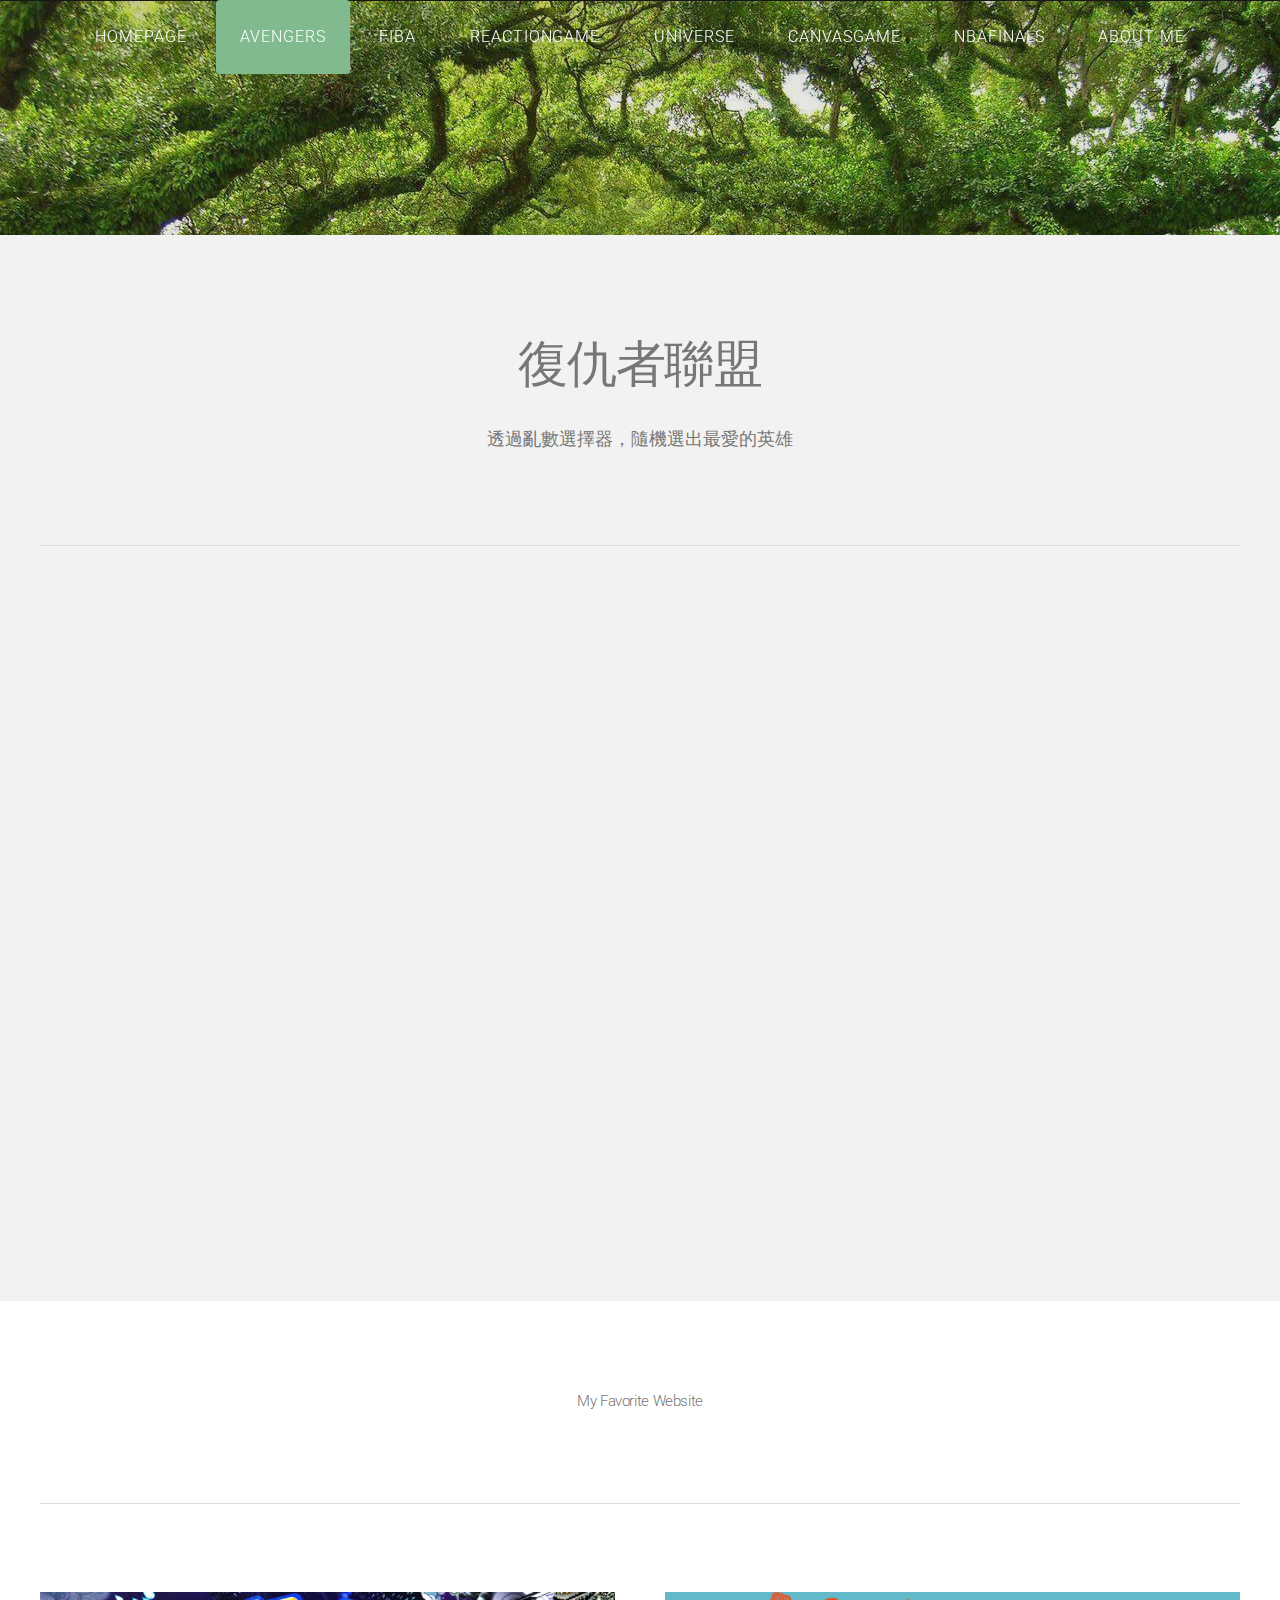
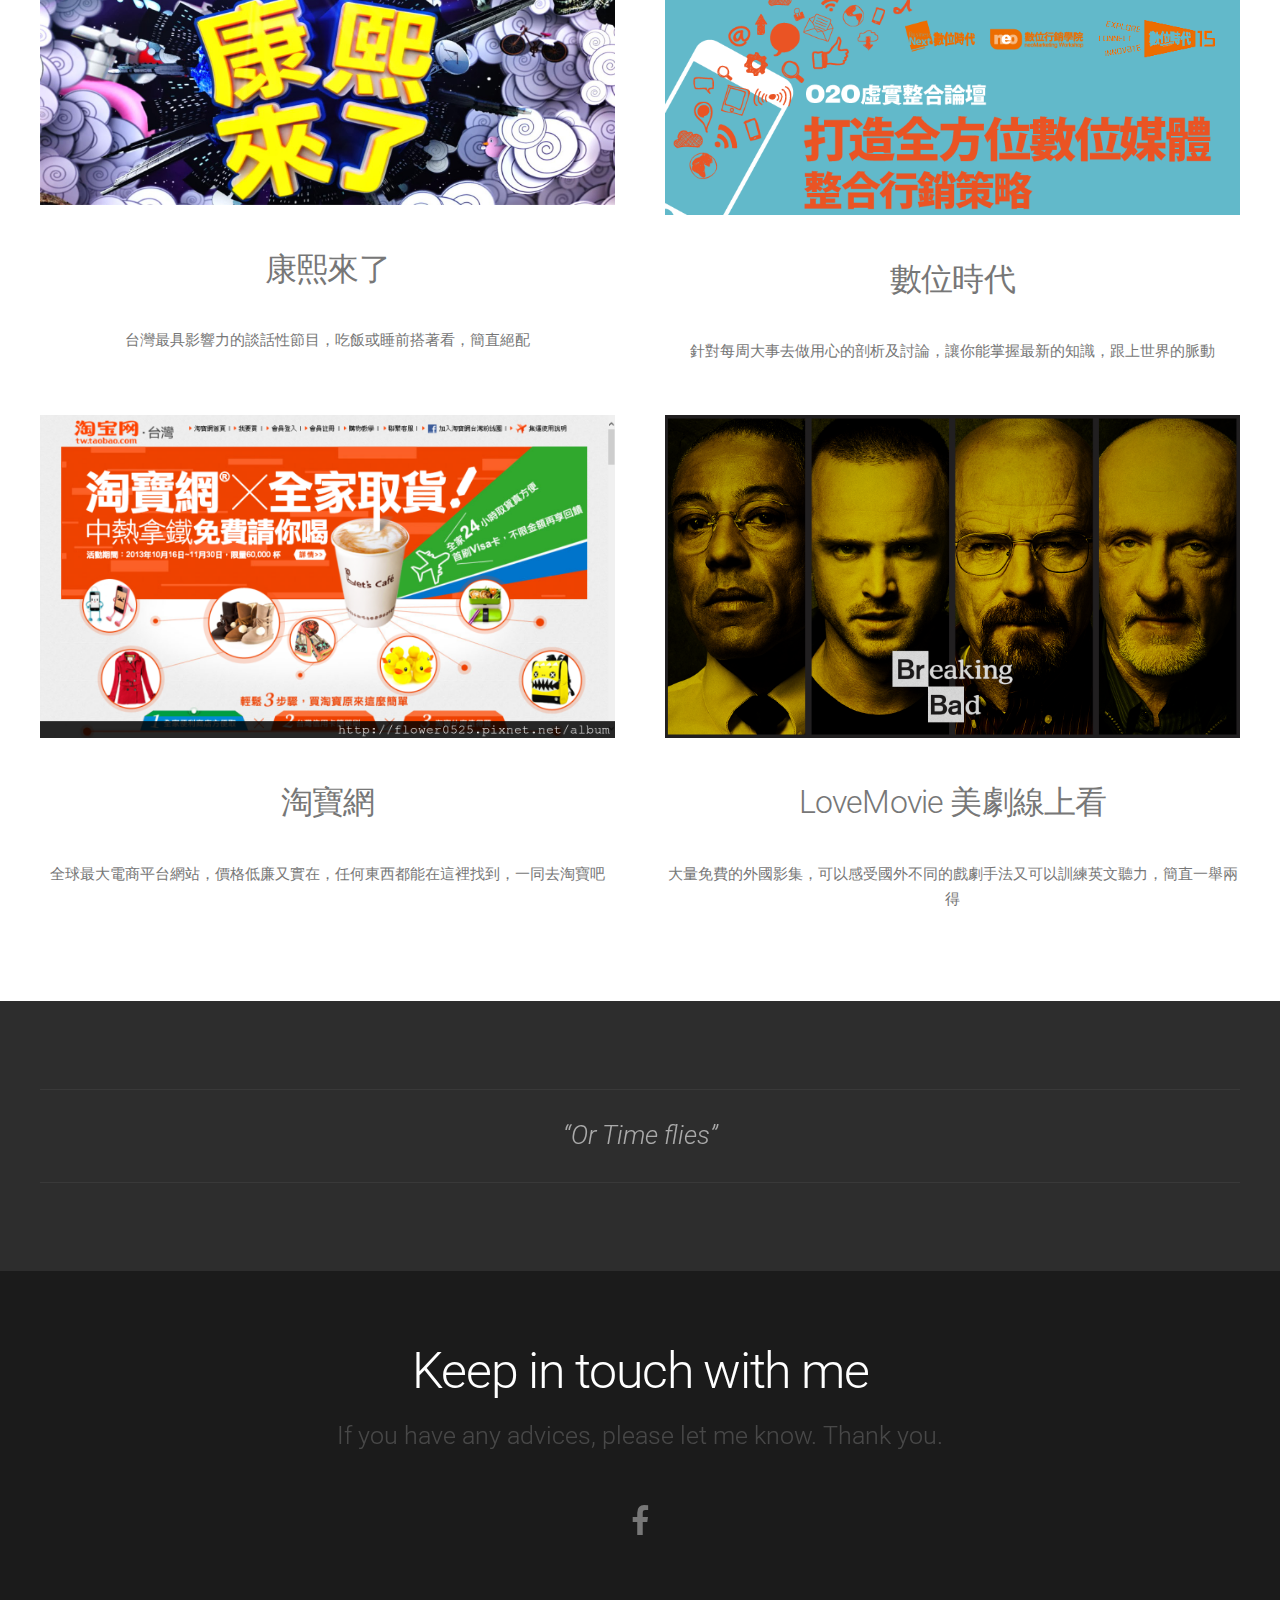
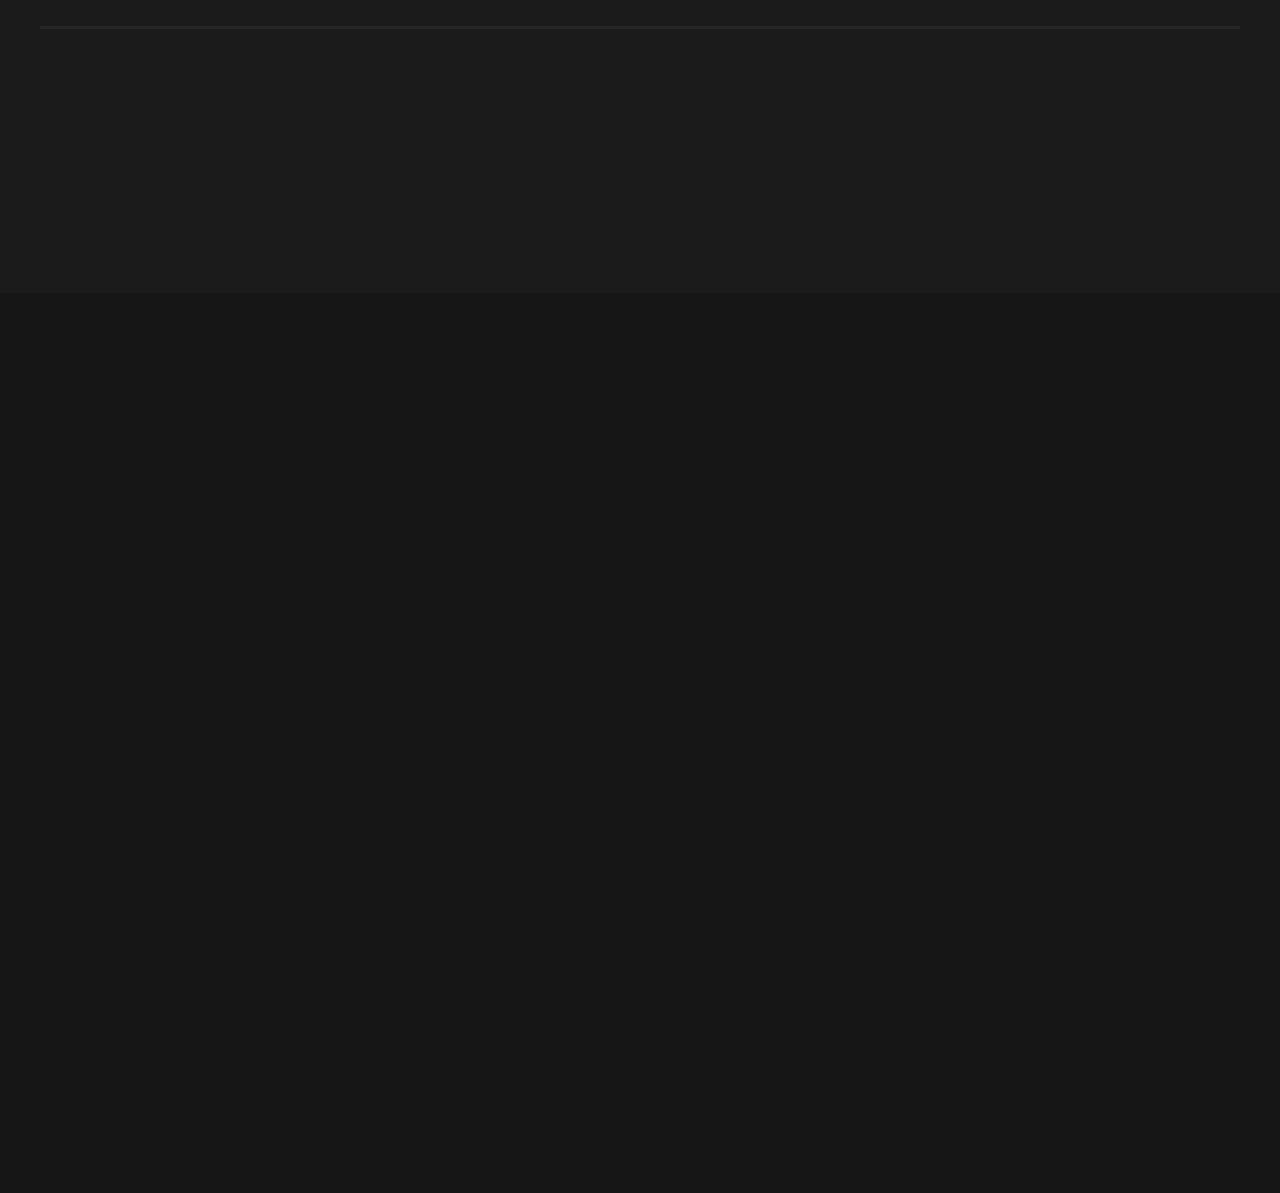
==== commit aaefaad7: "Update index1.html" ====
--- a/Template/index1.html
+++ b/Template/index1.html
@@ -44,7 +44,7 @@
 				</header>
 				<p>透過亂數選擇器，隨機選出最愛的英雄 </p>
 				<hr />
-                <iframe src="https://tookapillinibiza.github.io/HTML_HW1_RandomSelector/index.html" width="800" height="550" scrolling="no"></iframe>
+                <iframe src="https://Cupido.github.io/HTML_HW1_RandomSelector/index.html" width="800" height="550" scrolling="no"></iframe>
             </div>
         </div>
                 
@@ -124,4 +124,4 @@
 
 	</body>
 </html>
-            +            
